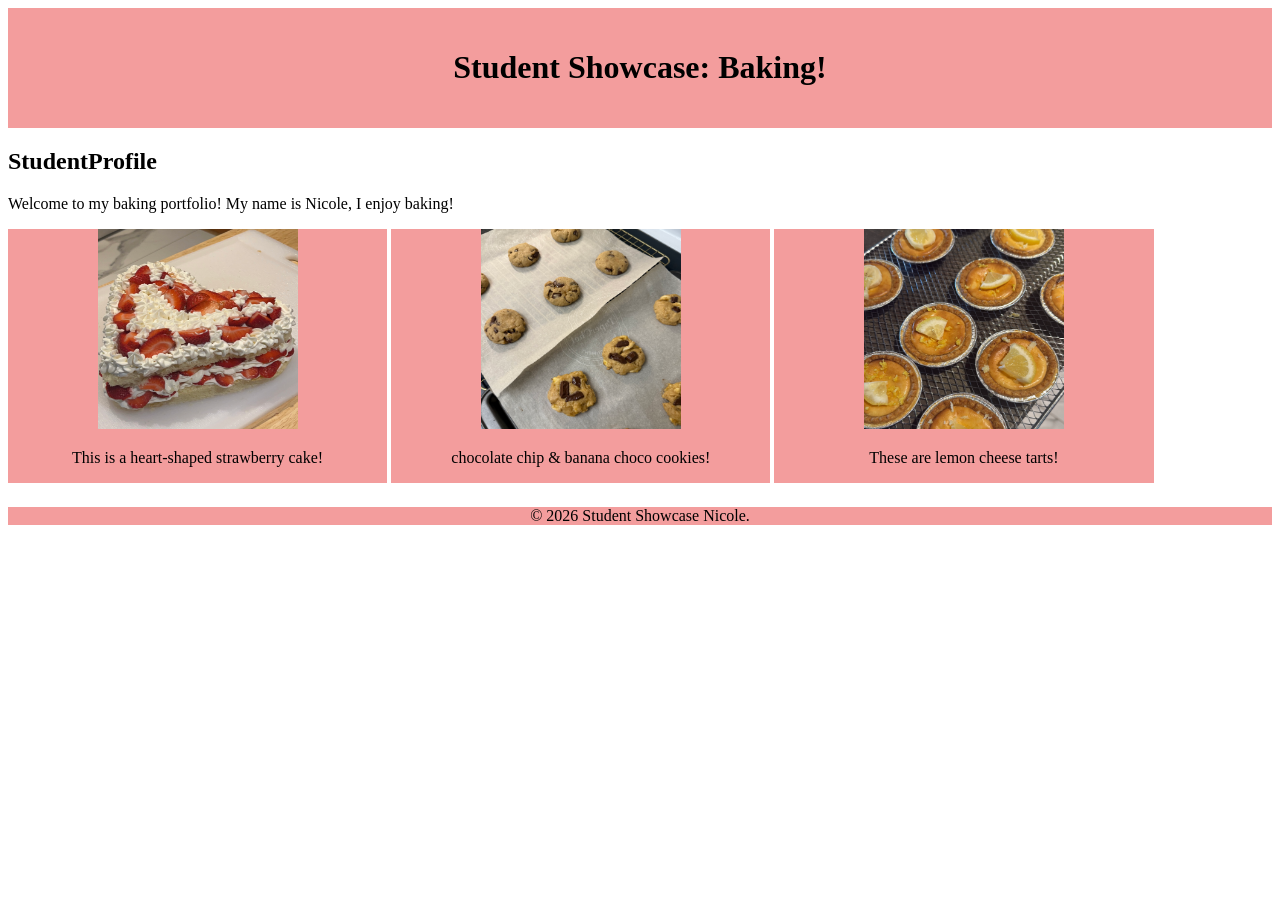
==== lab 1/index.html @ 6bcbf4ba "lab 1" ====
<!DOCTYPE html>
<html lang="en">
<head>
    <meta charset="UTF-8">
    <meta name="viewport" content="width=device-width, initial-scale=1.0">
    <link rel="stylesheet" type="text/css" href="css/style.css">
    <title>Lab 1: 3-card Portfolio Showcase</title>
</head>
<body>
    <header>
        <h1>Student Showcase: Baking!</h1>
    </header>
<main>
    <section class="Introduction">
        <h2>StudentProfile</h2>
        <p>Welcome to my baking portfolio! My name is Nicole, I enjoy baking!</p>
    </section>
    <section class="showcase">
        <article>
            <img src="images/cake.jpg" alt="Heart-Shaped Strawberry Cake!">
            <p>This is a heart-shaped strawberry cake!</p>
        </article>
        <article>
            <img src="images/cookie.jpeg" alt="Chocolate Chip and Banana Cookies!">
            <p>chocolate chip & banana choco cookies!</p>
        </article>
        <article>
            <img src="images/lemon.JPG" alt="Lemon Cheese Tarts!">
            <p>These are lemon cheese tarts!</p>
        </article>
    </section>
</main>
<footer>
    <p>&copy; 2026 Student Showcase Nicole.</p>
</footer>
---- lab 1/css/style.css ----
{margin: 0; padding 0; box-sizing: border-box;}

container {
    width: 100%;
}

header {
    background-color: #f39d9d;
    padding: 20px;
    text-align: center;
}

footer {
    background-color: #f39d9d;
    margin-top: 24px;
    text-align: center;
}

article{ 
    @media (width >= 768px) {
        display: inline-block;
        width: 30%;
        margin right: 3%;
        vertical-align: top;
        background-color: #f39d9d;
        text-align: center;
    }
}

.showcase {
    display: block;
    width: 100%;
    align-items: center;
}

img {
    width: 200px;
    height: 200px;
}
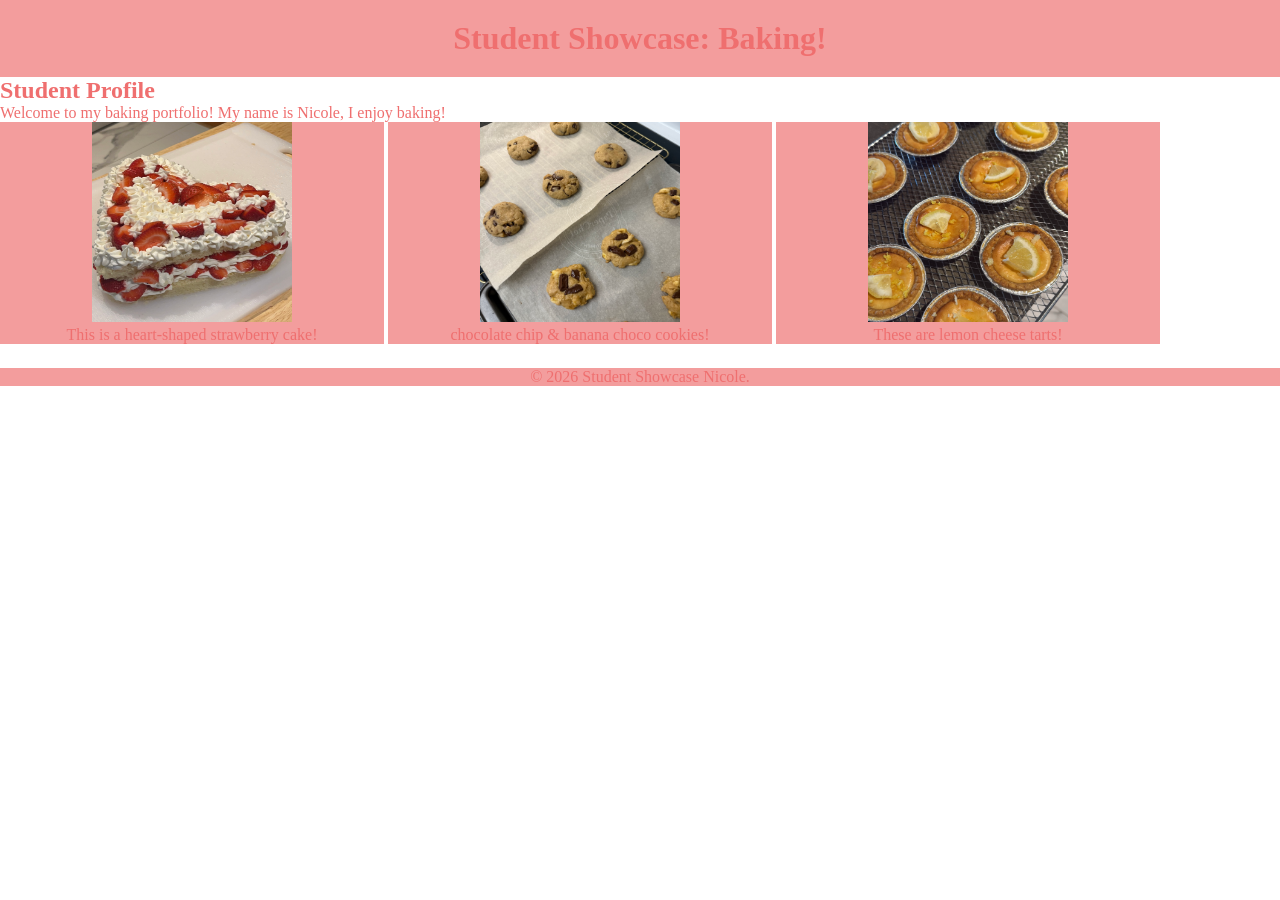
==== commit 11fa24ab: "lab 1" ====
--- a/lab 1/index.html
+++ b/lab 1/index.html
@@ -12,7 +12,7 @@
     </header>
 <main>
     <section class="Introduction">
-        <h2>StudentProfile</h2>
+        <h2>Student Profile</h2>
         <p>Welcome to my baking portfolio! My name is Nicole, I enjoy baking!</p>
     </section>
     <section class="showcase">
--- a/lab 1/css/style.css
+++ b/lab 1/css/style.css
@@ -1,7 +1,12 @@
-{margin: 0; padding 0; box-sizing: border-box;}
+*{
+    margin: 0; 
+    padding 0; 
+    box-sizing: border-box;
+}
 
 container {
     width: 100%;
+    margin: auto;
 }
 
 header {
@@ -20,7 +25,7 @@
     @media (width >= 768px) {
         display: inline-block;
         width: 30%;
-        margin right: 3%;
+          margin right: 3%;
         vertical-align: top;
         background-color: #f39d9d;
         text-align: center;
@@ -28,12 +33,24 @@
 }
 
 .showcase {
-    display: block;
+    display: inline block;
     width: 100%;
-    align-items: center;
+    align-items: center;;
 }
 
 img {
     width: 200px;
     height: 200px;
-}+}
+
+h1 {
+    color: #ef6f6f;
+}
+
+h2 {
+    color: #ef6f6f;
+}
+
+p {
+    color: #ef6f6f;
+}
